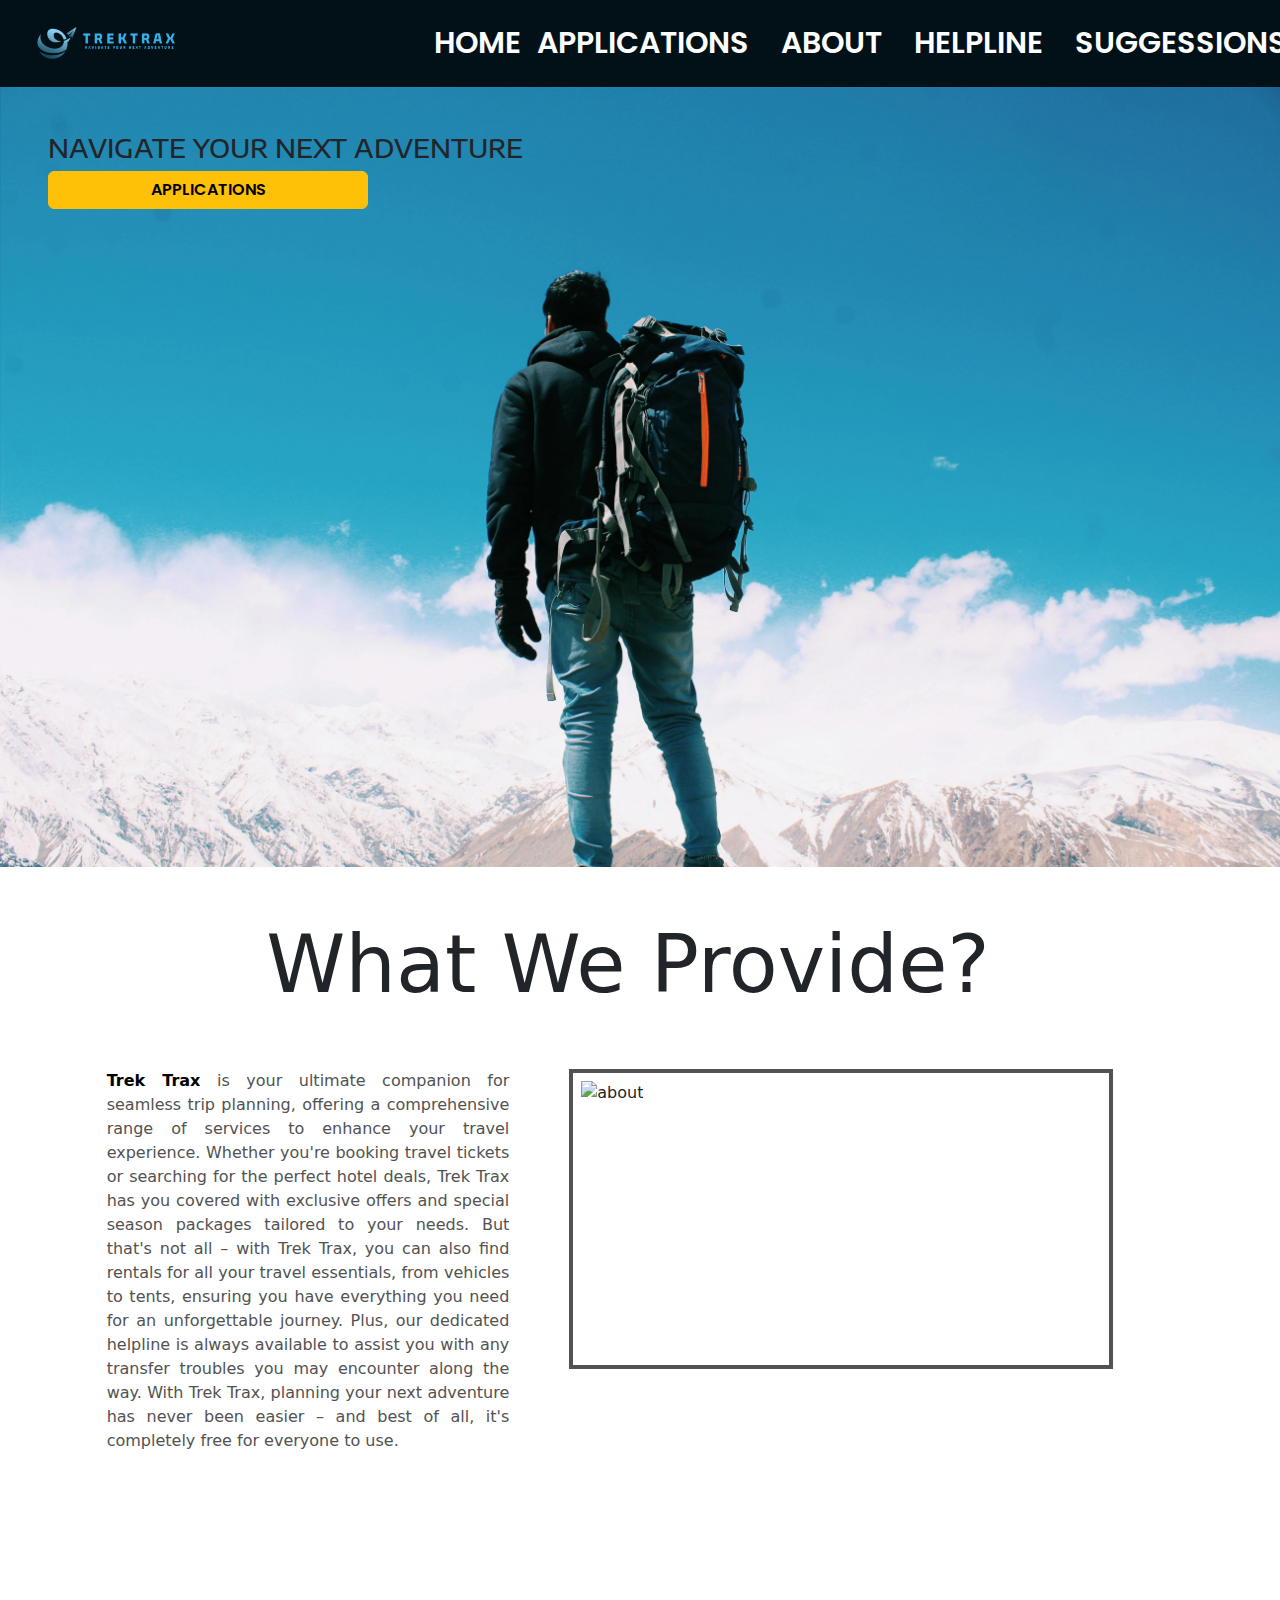
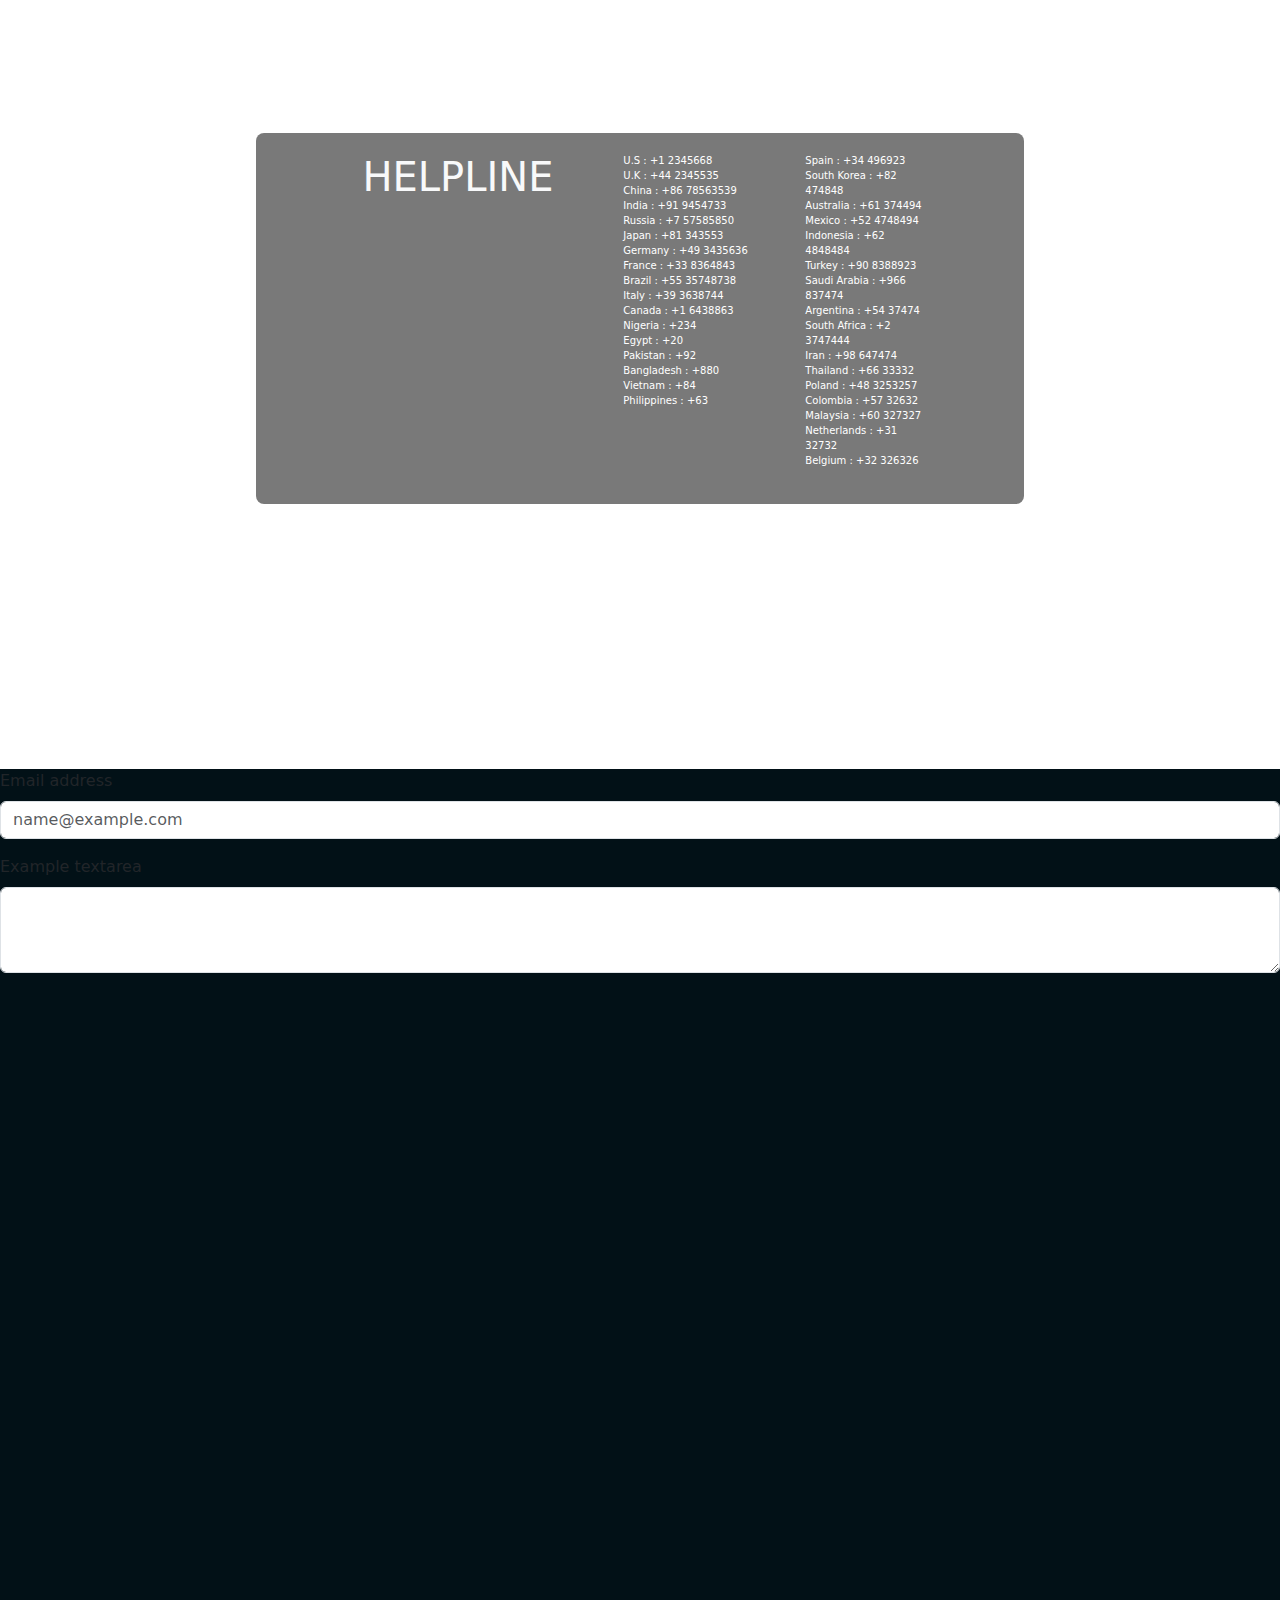
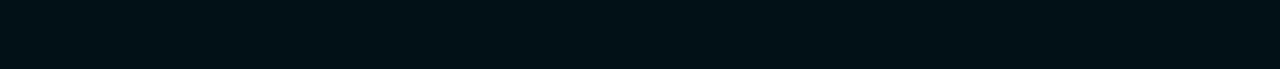
==== index.html @ cc340706 "landing page only" ====
<!DOCTYPE html>
<html lang="en">
<head>
    <meta charset="UTF-8">
    <meta name="viewport" content="width=device-width, initial-scale=1.0">
    <title>TrekTrax</title>
    <link rel="icon" href="./Media/icon.png">

    <!-- google font -->
    <link rel="preconnect" href="https://fonts.googleapis.com">
    <link rel="preconnect" href="https://fonts.gstatic.com" crossorigin>
    <link href="https://fonts.googleapis.com/css2?family=Chau+Philomene+One:ital@0;1&family=Encode+Sans+Expanded:wght@100;200;300;400;500;600;700;800;900&family=Lexend:wght@100..900&family=Poppins:ital,wght@0,100;0,200;0,300;0,400;0,500;0,600;0,700;0,800;0,900;1,100;1,200;1,300;1,400;1,500;1,600;1,700;1,800;1,900&display=swap" rel="stylesheet">

    <!-- font awsome -->
    <link rel="stylesheet" href="https://cdnjs.cloudflare.com/ajax/libs/font-awesome/6.5.2/css/all.min.css" integrity="sha512-SnH5WK+bZxgPHs44uWIX+LLJAJ9/2PkPKZ5QiAj6Ta86w+fsb2TkcmfRyVX3pBnMFcV7oQPJkl9QevSCWr3W6A==" crossorigin="anonymous" referrerpolicy="no-referrer" />

    <!-- css file -->
    <link rel="stylesheet" href="./style.css">

    <!-- bootstrap -->
    <link href="https://cdn.jsdelivr.net/npm/bootstrap@5.3.3/dist/css/bootstrap.min.css" rel="stylesheet" integrity="sha384-QWTKZyjpPEjISv5WaRU9OFeRpok6YctnYmDr5pNlyT2bRjXh0JMhjY6hW+ALEwIH" crossorigin="anonymous">

    <!-- bootstrap javascript -->
    <script src="https://cdn.jsdelivr.net/npm/bootstrap@5.3.3/dist/js/bootstrap.bundle.min.js" integrity="sha384-YvpcrYf0tY3lHB60NNkmXc5s9fDVZLESaAA55NDzOxhy9GkcIdslK1eN7N6jIeHz" crossorigin="anonymous"></script>
</head>
<body>
    <!-- navbar -->
    <nav class="navbar navbar-expand-lg ">
        <div id="navstyle" class="container-fluid">
          <button id="navmore" class="navbar-toggler w-25" type="button" data-bs-toggle="collapse" data-bs-target="#navbarTogglerDemo03" aria-controls="navbarTogglerDemo03" aria-expanded="false" aria-label="Toggle navigation">
            <span class="navbar-toggler-icon"></span>
          </button>
          <img class="logo mt-lg-0 mt-2 p-4" src="./Media/Logo.PNG" alt="logopng">
          <div class="collapse navbar-collapse" id="navbarTogglerDemo03">
            <a class="navbtns ms-lg-5 ps-lg-4 mt-lg-0  mt-5 ms-4" href="#home">HOME</a>
            <a class="navbtns ms-lg-0 mt-lg-0  mt-1 ms-4 px-lg-3" href="#applink">APPLICATIONS</a>
            <a class="navbtns ms-lg-0 mt-lg-0  mt-1 ms-4  px-lg-3" href="#about">ABOUT</a>
            <a class="navbtns ms-lg-0 mt-lg-0  mt-1 ms-4  px-lg-3" href="#helpine">HELPLINE</a>
            <a class="navbtns ms-lg-0 mt-lg-0 mb-3 mb-lg-0 mt-1 ms-4  px-lg-3" href="#suggest">SUGGESSIONS</a>
          </div>
        </div>
    </nav>


    <!-- home pAGE -->
    <div id="home">
     <h1 class="ps-5 pt-5" id="homecont">NAVIGATE YOUR NEXT ADVENTURE</h1>
     <a id="applink" class="btn btn-warning w-25  ms-5 applink" data-bs-toggle="offcanvas" href="#offcanvasExample" role="button" aria-controls="offcanvasExample">
      APPLICATIONS
    </a>
    <div class="offcanvas offcanvas-start" tabindex="-1" id="offcanvasExample" aria-labelledby="offcanvasExampleLabel">
      <div class="offcanvas-header offhead">
        <img src="./Media/Logooffcanvass.png" alt="">
      </div>
      <div class="offcanvas-body bg-warning">
        <div class="appbody">
          <a class="btn  w-75 mb-4 p-2 border-0 rounded-1 appopt text-warning" href="">HOTELS</a>
          <a class="btn  w-75 mb-4 p-2 border-0 rounded-1 appopt text-warning" href="">TRAIN/BUS</a>
          <a class="btn  w-75 mb-4 p-2 border-0 rounded-1 appopt text-warning" href="">FLIGHT</a>
          <a class="btn  w-75 mb-4 p-2 border-0 rounded-1 appopt text-warning" href="">FOR RENT</a>
          <a class="btn  w-75 mb-4 p-2 border-0 rounded-1 appopt text-warning" href="">SEASON PACKAGES</a>
          <a class="btn  w-75 mb-4 p-2 border-0 rounded-1 appopt text-warning" href="">TRENDING</a>
        </div>
      </div>
    </div>
    </div>

    <!-- ABOUT -->
    <div id="about">
    </div>
    <div class="row">
      <h1 id="abthead" class=>What We Provide?</h1>
    </div>
    <div class="row">
      <div class="col-1"></div>
      <div class="col-md-4 col-11 abtcont">
        <p class="mt-5"><span>Trek Trax</span> is your ultimate companion for seamless trip planning, offering a comprehensive range of services to enhance your travel experience. Whether you're booking travel tickets or searching for the perfect hotel deals, Trek Trax has you covered with exclusive offers and special season packages tailored to your needs. But that's not all – with Trek Trax, you can also find rentals for all your travel essentials, from vehicles to tents, ensuring you have everything you need for an unforgettable journey. Plus, our dedicated helpline is always available to assist you with any transfer troubles you may encounter along the way. With Trek Trax, planning your next adventure has never been easier – and best of all, it's completely free for everyone to use.</p>
      </div>
      <div class="col-md-6  p-5">
        <div class="abtimg">
          <img class="p-2" src="./Media/about.jpg" alt="about" width="100%" height="100%" >
        </div>
      </div>
      <div class="col-1"></div>
    </div>


    <!-- HELPLINE -->
    <div id="helpine">
      <div class="callbox row">
        <div class="col-1"></div>
        <div class="col-md-4">
          <h1 class="text-light text-center mb-4">HELPLINE</h1>
          <i class="fa-solid fa-phone fa-10x mb-3"></i>
        </div>
        <div class="col-md-3 col-6">
          <ul>
            <li>U.S : +1 2345668</li>
            <li>U.K : +44 2345535</li>
            <li>China : +86 78563539</li>
            <li>India : +91 9454733</li>
            <li>Russia : +7 57585850</li>
            <li>Japan : +81 343553</li>
            <li>Germany : +49 3435636</li>
            <li>France : +33 8364843</li>
            <li>Brazil : +55 35748738</li>
            <li>Italy : +39 3638744</li>
            <li>Canada : +1 6438863</li>
            <li>Nigeria : +234</li>
            <li>Egypt : +20</li>
            <li>Pakistan : +92</li>
            <li>Bangladesh : +880</li>
            <li>Vietnam : +84</li>
            <li>Philippines : +63</li>
            
          </ul>
        </div>
        <div class="col-md-3 col-6">
          <ul>
            <li>Spain : +34 496923</li>
            <li>South Korea : +82 474848</li>
            <li>Australia : +61 374494</li>
            <li>Mexico : +52 4748494</li>
            <li>Indonesia : +62 4848484</li>
            <li>Turkey : +90 8388923</li>
            <li>Saudi Arabia : +966 837474</li>
            <li>Argentina : +54 37474</li>
            <li>South Africa : +2 3747444</li>
            <li>Iran : +98 647474</li>
            <li>Thailand : +66 33332</li>
            <li>Poland : +48 3253257</li>
            <li>Colombia : +57 32632</li>
            <li>Malaysia : +60 327327</li>
            <li>Netherlands : +31 32732</li>
            <li>Belgium : +32 326326</li>
          </ul>
        </div>
        <div class="col-1"></div>
      </div>    
    </div>

    <!-- SUGGESSIONS -->
    <div id="suggest">
      <div class="mb-3">
        <label for="exampleFormControlInput1" class="form-label">Email address</label>
        <input type="email" class="form-control" id="exampleFormControlInput1" placeholder="name@example.com">
      </div>
      <div class="mb-3">
        <label for="exampleFormControlTextarea1" class="form-label">Example textarea</label>
        <textarea class="form-control" id="exampleFormControlTextarea1" rows="3"></textarea>
      </div>
    </div>


     
</body>
</html>
---- style.css ----
*{
    width: 100%;
    padding: 0px;
    margin: 0px;
    scroll-behavior: smooth;
    --dbbg: rgb(2,17,23);
}

#navmore{
    background-color: rgb(54,179,235) !important;
    
}
.logo{
    width: 350px;
}
#navstyle{
    background-color: var(--dbbg);
    margin-top: -10px;
}
.navbtns{
    color: white !important; 
    font-family: "Poppins", sans-serif;
    font-weight: 600;
    text-decoration: none;
    display: inline-block;
    font-size: 30px;
}

#homebtn{
    margin-left: 90px;
}
.navbtns:hover{
    color: yellow !important;
}

#home{
    margin-top: -10px;
    width: 100%;
    height: 86.8vh;
    background-image: url('./Media/home.jpg');
    background-size: cover;
}
#homecont{
    font-family: "Encode Sans Expanded", sans-serif;
    font-size: 25px;
}
#applink{
    font-family: "Poppins", sans-serif;
    font-weight: 600;
}
.applink:target{
    background-color: orangered;
    border-color: orangered;
}
.offhead{
    background-color: var(--dbbg);
}
.appbody{
    height: 100%;
    width: 100%;
    text-align: center;
}
.appbody button{
    font-family: "Poppins", sans-serif;
    font-weight: 700;
    font-size: 18px;
    background-color: var(--dbbg);
}
.appopt{
    text-decoration: none;
    font-family: "Poppins", sans-serif !important;
    font-weight: 700 !important;
    font-size: 18px !important;
    background-color: var(--dbbg) !important;
}
.appopt:hover{
    background-color: white !important;
    font-size: 22px !important;
    color: var(--dbbg) !important;
    border: 1px solid var(--dbbg) !important;
}
#about{
    width: 100%;
    height: 50px;
}
#abthead{
    text-align: center;
    font-size: 80px;
}
.abtcont p{
    text-align: justify;
    color: rgb(82, 82, 82);
}
.abtcont span{
    color: black;
    font-weight: bold;
}
.abtimg{
    border: 4px solid rgb(82, 82, 82);
    height: 300px;
    width: 100%;
}
#helpine{
    height: 100vh;
    width: 100%;
    background-image: url('./Media/helpline.png');
    background-repeat: no-repeat;
    background-size: cover;
    background-position: top;
    background-attachment: fixed;
    align-items: center;
    justify-content: center;
    display: flex;
}
.callbox{
    background-color: rgba(0, 0, 0, 0.527);
    width: 60%;
    padding: 20px;
    border-radius: 8px;
}
.callbox i{
    color: white;
    animation: shake 1.5s infinite;
    text-align: center;
}
.callbox ul{
    list-style: none;
    color: white;
    font-size: 10px;
}
@keyframes shake{
    10%{
        transform: rotate(15deg);
    }
    20%{
        transform: rotate(-15deg);
    }
    30%{
        transform: rotate(15deg);
    }
    40%{
        transform: rotate(-15deg);
    }
}
#suggest{
    background-color: var(--dbbg);
    width: 100%;
    height: 100vh;
}
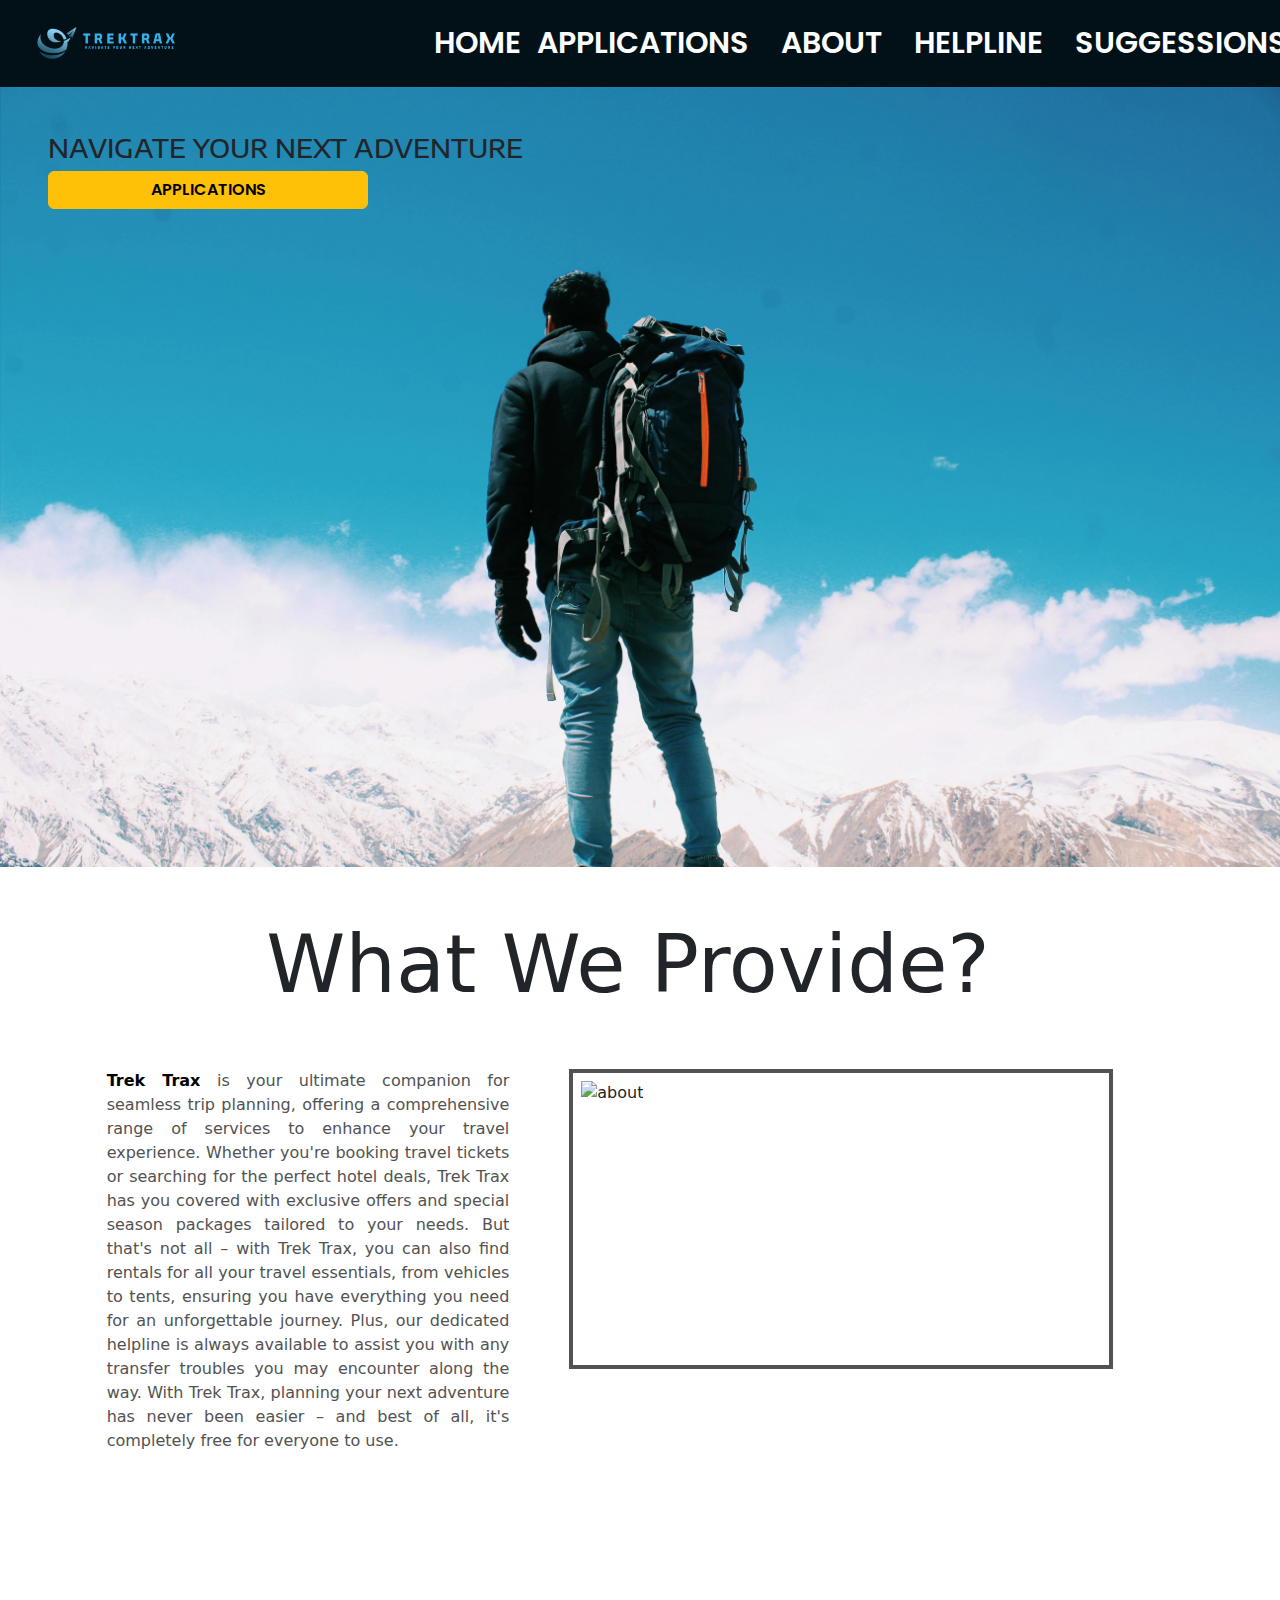
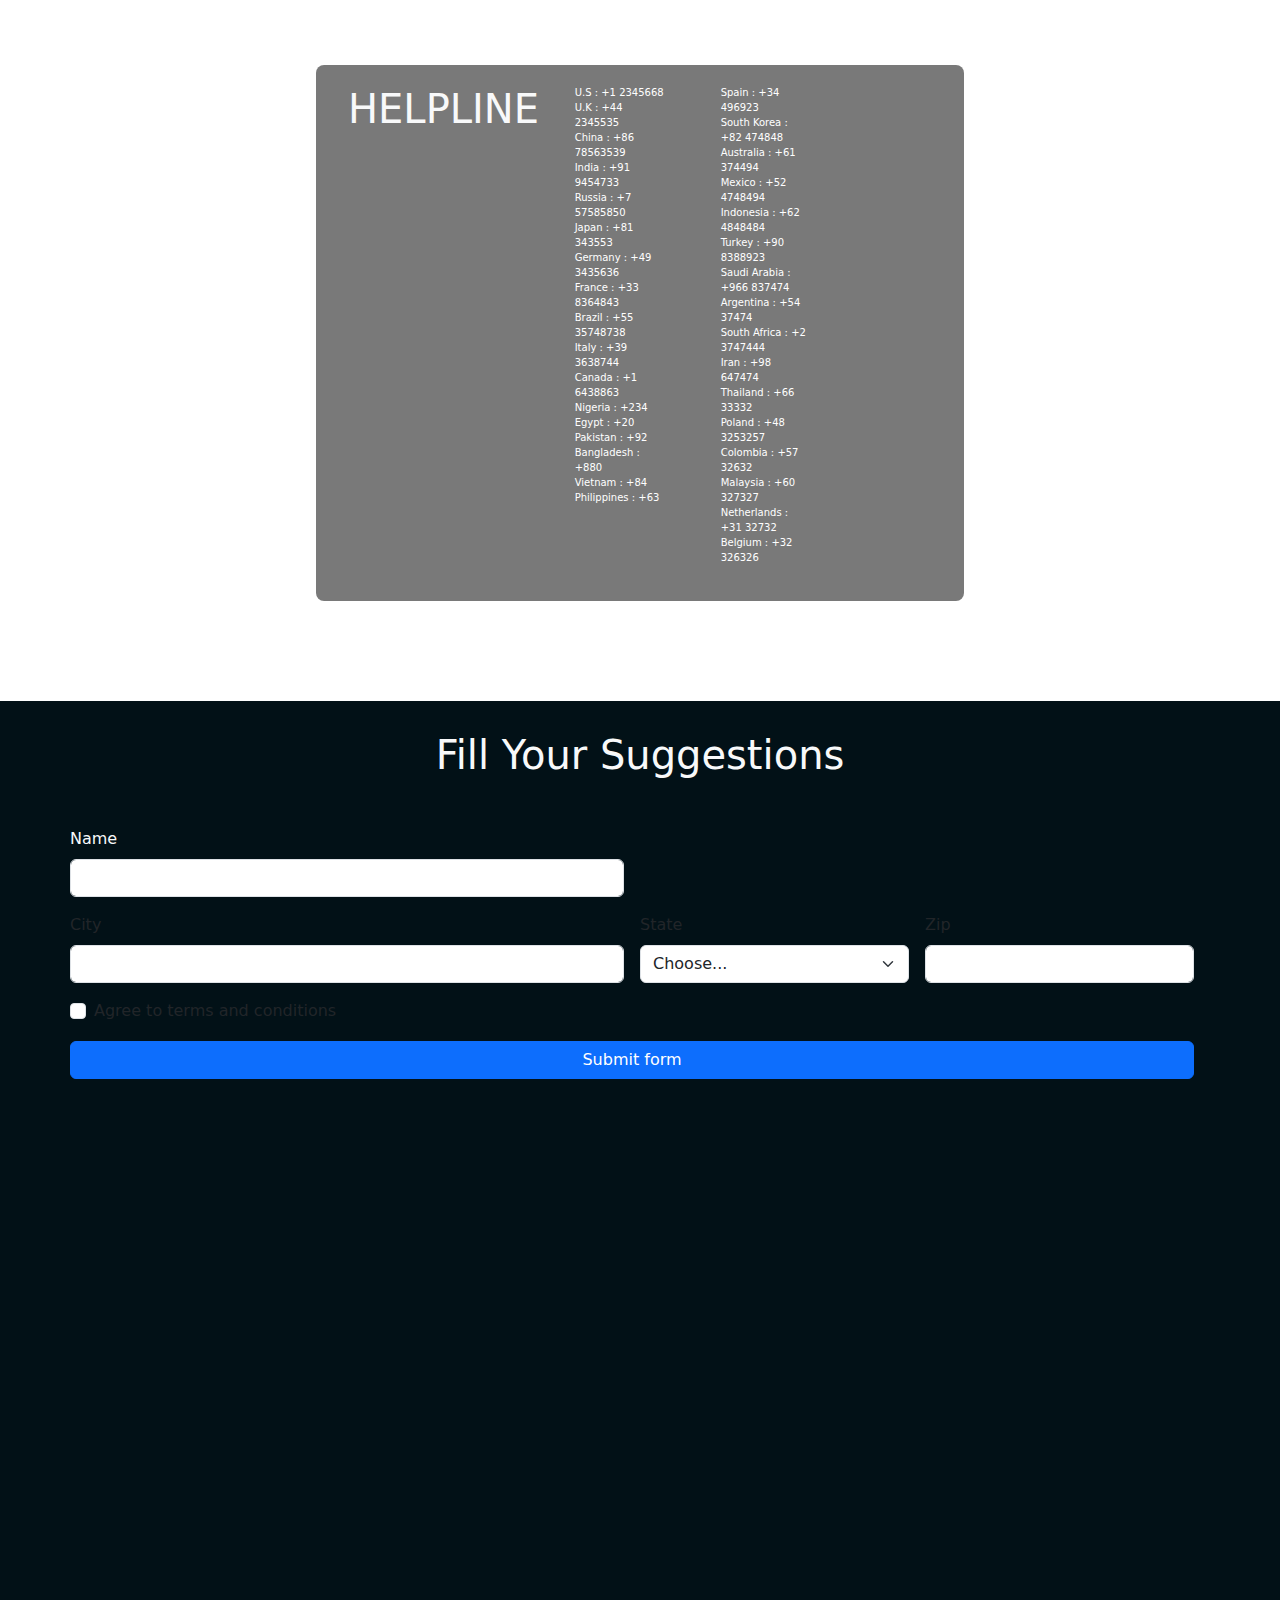
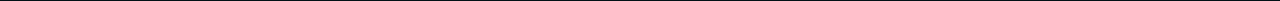
==== commit 42d9d62e: "version 2.0" ====
--- a/index.html
+++ b/index.html
@@ -25,7 +25,7 @@
 </head>
 <body>
     <!-- navbar -->
-    <nav class="navbar navbar-expand-lg ">
+    <nav class="navbar navbar-expand-lg">
         <div id="navstyle" class="container-fluid">
           <button id="navmore" class="navbar-toggler w-25" type="button" data-bs-toggle="collapse" data-bs-target="#navbarTogglerDemo03" aria-controls="navbarTogglerDemo03" aria-expanded="false" aria-label="Toggle navigation">
             <span class="navbar-toggler-icon"></span>
@@ -71,7 +71,7 @@
     <div class="row">
       <h1 id="abthead" class=>What We Provide?</h1>
     </div>
-    <div class="row">
+    <div class="row pb-5 mb-5">
       <div class="col-1"></div>
       <div class="col-md-4 col-11 abtcont">
         <p class="mt-5"><span>Trek Trax</span> is your ultimate companion for seamless trip planning, offering a comprehensive range of services to enhance your travel experience. Whether you're booking travel tickets or searching for the perfect hotel deals, Trek Trax has you covered with exclusive offers and special season packages tailored to your needs. But that's not all – with Trek Trax, you can also find rentals for all your travel essentials, from vehicles to tents, ensuring you have everything you need for an unforgettable journey. Plus, our dedicated helpline is always available to assist you with any transfer troubles you may encounter along the way. With Trek Trax, planning your next adventure has never been easier – and best of all, it's completely free for everyone to use.</p>
@@ -89,51 +89,53 @@
     <div id="helpine">
       <div class="callbox row">
         <div class="col-1"></div>
-        <div class="col-md-4">
-          <h1 class="text-light text-center mb-4">HELPLINE</h1>
-          <i class="fa-solid fa-phone fa-10x mb-3"></i>
-        </div>
-        <div class="col-md-3 col-6">
-          <ul>
-            <li>U.S : +1 2345668</li>
-            <li>U.K : +44 2345535</li>
-            <li>China : +86 78563539</li>
-            <li>India : +91 9454733</li>
-            <li>Russia : +7 57585850</li>
-            <li>Japan : +81 343553</li>
-            <li>Germany : +49 3435636</li>
-            <li>France : +33 8364843</li>
-            <li>Brazil : +55 35748738</li>
-            <li>Italy : +39 3638744</li>
-            <li>Canada : +1 6438863</li>
-            <li>Nigeria : +234</li>
-            <li>Egypt : +20</li>
-            <li>Pakistan : +92</li>
-            <li>Bangladesh : +880</li>
-            <li>Vietnam : +84</li>
-            <li>Philippines : +63</li>
-            
-          </ul>
-        </div>
-        <div class="col-md-3 col-6">
-          <ul>
-            <li>Spain : +34 496923</li>
-            <li>South Korea : +82 474848</li>
-            <li>Australia : +61 374494</li>
-            <li>Mexico : +52 4748494</li>
-            <li>Indonesia : +62 4848484</li>
-            <li>Turkey : +90 8388923</li>
-            <li>Saudi Arabia : +966 837474</li>
-            <li>Argentina : +54 37474</li>
-            <li>South Africa : +2 3747444</li>
-            <li>Iran : +98 647474</li>
-            <li>Thailand : +66 33332</li>
-            <li>Poland : +48 3253257</li>
-            <li>Colombia : +57 32632</li>
-            <li>Malaysia : +60 327327</li>
-            <li>Netherlands : +31 32732</li>
-            <li>Belgium : +32 326326</li>
-          </ul>
+        <div class="col10 row">
+          <div class="col-md-4">
+            <h1 class="text-light text-center mb-4">HELPLINE</h1>
+            <i class="fa-solid fa-phone fa-10x mb-3"></i>
+          </div>
+          <div class="col-md-3">
+            <ul>
+              <li>U.S : +1 2345668</li>
+              <li>U.K : +44 2345535</li>
+              <li>China : +86 78563539</li>
+              <li>India : +91 9454733</li>
+              <li>Russia : +7 57585850</li>
+              <li>Japan : +81 343553</li>
+              <li>Germany : +49 3435636</li>
+              <li>France : +33 8364843</li>
+              <li>Brazil : +55 35748738</li>
+              <li>Italy : +39 3638744</li>
+              <li>Canada : +1 6438863</li>
+              <li>Nigeria : +234</li>
+              <li>Egypt : +20</li>
+              <li>Pakistan : +92</li>
+              <li>Bangladesh : +880</li>
+              <li>Vietnam : +84</li>
+              <li>Philippines : +63</li>
+              
+            </ul>
+          </div>
+          <div class="col-md-3">
+            <ul>
+              <li>Spain : +34 496923</li>
+              <li>South Korea : +82 474848</li>
+              <li>Australia : +61 374494</li>
+              <li>Mexico : +52 4748494</li>
+              <li>Indonesia : +62 4848484</li>
+              <li>Turkey : +90 8388923</li>
+              <li>Saudi Arabia : +966 837474</li>
+              <li>Argentina : +54 37474</li>
+              <li>South Africa : +2 3747444</li>
+              <li>Iran : +98 647474</li>
+              <li>Thailand : +66 33332</li>
+              <li>Poland : +48 3253257</li>
+              <li>Colombia : +57 32632</li>
+              <li>Malaysia : +60 327327</li>
+              <li>Netherlands : +31 32732</li>
+              <li>Belgium : +32 326326</li>
+            </ul>
+          </div>
         </div>
         <div class="col-1"></div>
       </div>    
@@ -141,14 +143,57 @@
 
     <!-- SUGGESSIONS -->
     <div id="suggest">
-      <div class="mb-3">
-        <label for="exampleFormControlInput1" class="form-label">Email address</label>
-        <input type="email" class="form-control" id="exampleFormControlInput1" placeholder="name@example.com">
-      </div>
-      <div class="mb-3">
-        <label for="exampleFormControlTextarea1" class="form-label">Example textarea</label>
-        <textarea class="form-control" id="exampleFormControlTextarea1" rows="3"></textarea>
-      </div>
+      <h1 class="fs-1 text-light text-center mb-5">Fill Your Suggestions</h1>
+      <form class="row g-3 needs-validation" novalidate>
+        <div class="col-md-6">
+          <label for="validationCustom01" class="form-label text-light">Name</label>
+          <input type="text" class="form-control" id="validationCustom01" required>
+          <div class="valid-feedback">
+            Looks good!
+          </div>
+        </div>
+        <div class="col-md-6">
+          <label for=""></label>
+        </div>
+        <div class="col-md-6">
+          <label for="validationCustom03" class="form-label">City</label>
+          <input type="text" class="form-control" id="validationCustom03" required>
+          <div class="invalid-feedback">
+            Please provide a valid city.
+          </div>
+        </div>
+        <div class="col-md-3">
+          <label for="validationCustom04" class="form-label">State</label>
+          <select class="form-select" id="validationCustom04" required>
+            <option selected disabled value="">Choose...</option>
+            <option>...</option>
+          </select>
+          <div class="invalid-feedback">
+            Please select a valid state.
+          </div>
+        </div>
+        <div class="col-md-3">
+          <label for="validationCustom05" class="form-label">Zip</label>
+          <input type="text" class="form-control" id="validationCustom05" required>
+          <div class="invalid-feedback">
+            Please provide a valid zip.
+          </div>
+        </div>
+        <div class="col-12">
+          <div class="form-check">
+            <input class="form-check-input" type="checkbox" value="" id="invalidCheck" required>
+            <label class="form-check-label" for="invalidCheck">
+              Agree to terms and conditions
+            </label>
+            <div class="invalid-feedback">
+              You must agree before submitting.
+            </div>
+          </div>
+        </div>
+        <div class="col-12">
+          <button class="btn btn-primary" type="submit">Submit form</button>
+        </div>
+      </form>
     </div>
 
 
--- a/style.css
+++ b/style.css
@@ -101,7 +101,7 @@
     width: 100%;
 }
 #helpine{
-    height: 100vh;
+    padding: 100px;
     width: 100%;
     background-image: url('./Media/helpline.png');
     background-repeat: no-repeat;
@@ -146,4 +146,19 @@
     background-color: var(--dbbg);
     width: 100%;
     height: 100vh;
+    padding: 30px 70px;
 }
+@media(max-width:992px){
+    #helpline{
+        padding: 10px;
+    }
+    .callbox ul{
+        font-size: 5px;
+    }
+    .callbox i{
+        font-size: 40px;
+    }
+    .callbox h1{
+        font-size: 23px;
+    }
+}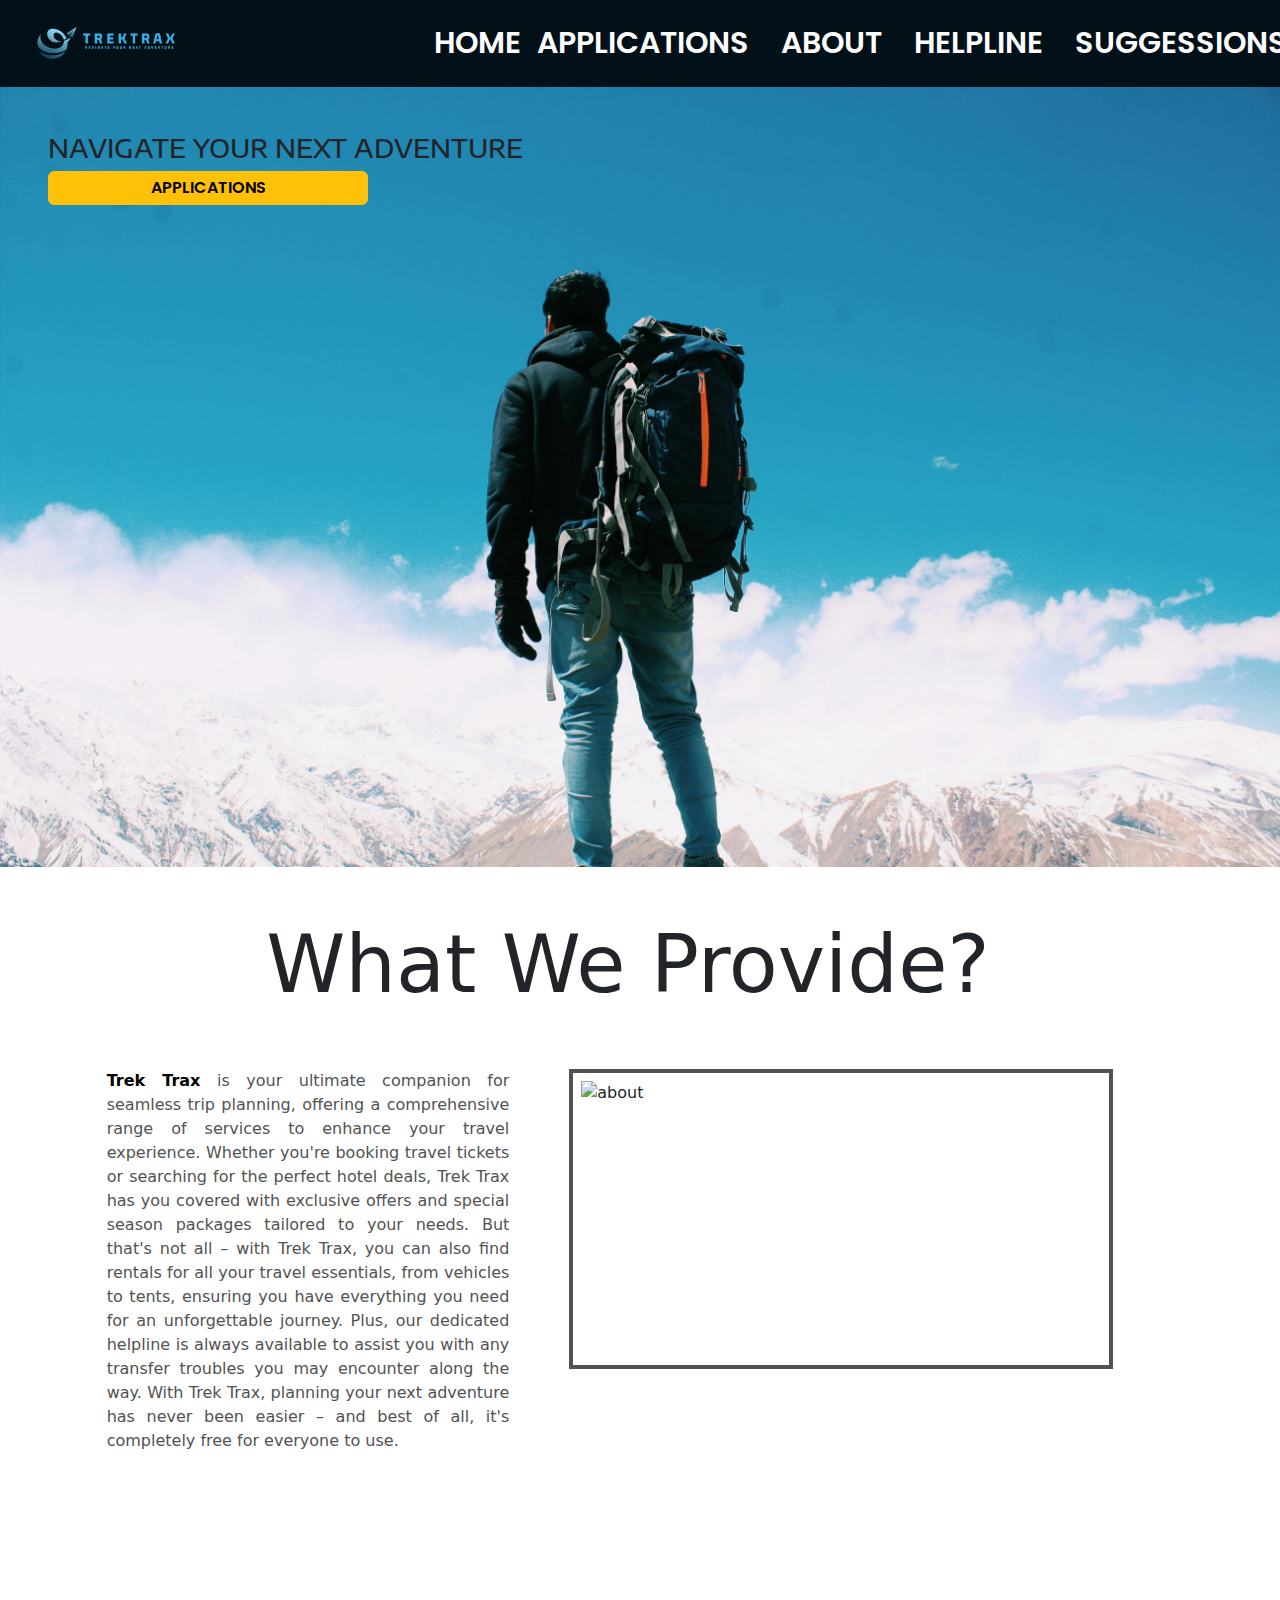
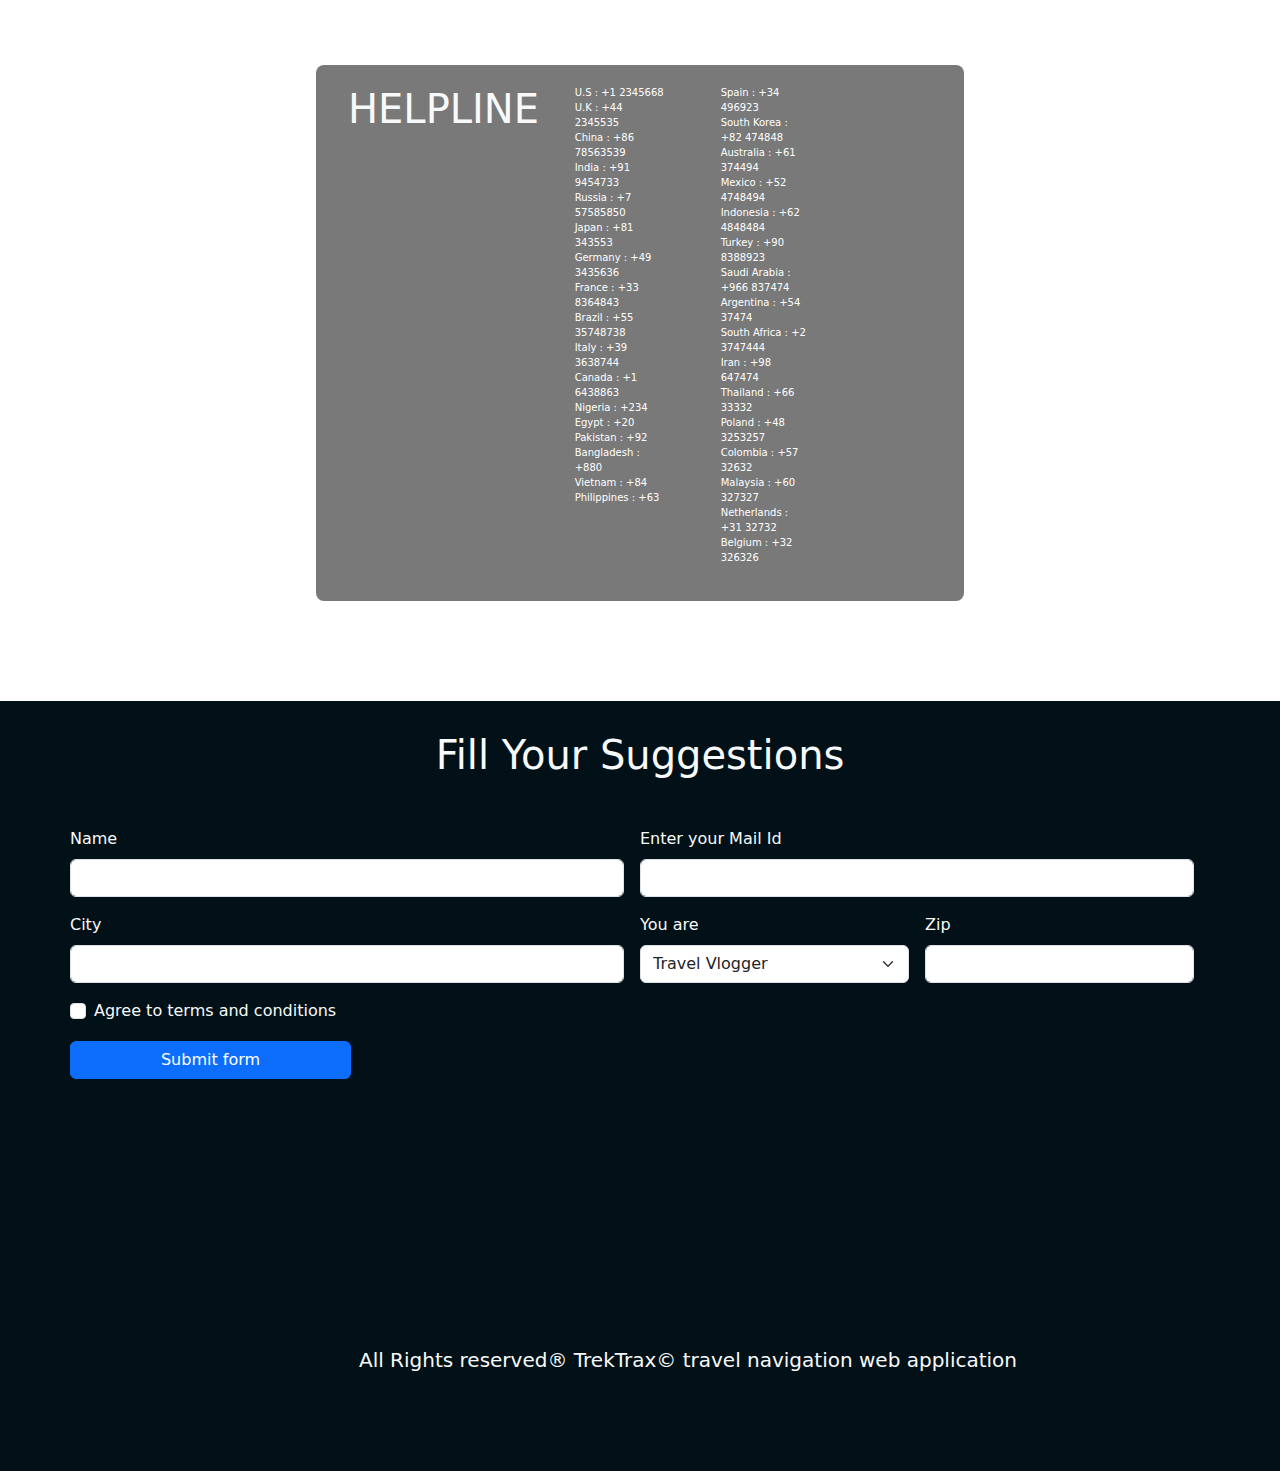
==== commit 6f0ee93a: "hotel page started" ====
--- a/index.html
+++ b/index.html
@@ -45,7 +45,7 @@
     <!-- home pAGE -->
     <div id="home">
      <h1 class="ps-5 pt-5" id="homecont">NAVIGATE YOUR NEXT ADVENTURE</h1>
-     <a id="applink" class="btn btn-warning w-25  ms-5 applink" data-bs-toggle="offcanvas" href="#offcanvasExample" role="button" aria-controls="offcanvasExample">
+     <a id="applink" class="btn btn-warning w-25  ms-5 applink p-1" data-bs-toggle="offcanvas" href="#offcanvasExample" role="button" aria-controls="offcanvasExample">
       APPLICATIONS
     </a>
     <div class="offcanvas offcanvas-start" tabindex="-1" id="offcanvasExample" aria-labelledby="offcanvasExampleLabel">
@@ -54,7 +54,7 @@
       </div>
       <div class="offcanvas-body bg-warning">
         <div class="appbody">
-          <a class="btn  w-75 mb-4 p-2 border-0 rounded-1 appopt text-warning" href="">HOTELS</a>
+          <a class="btn  w-75 mb-4 p-2 border-0 rounded-1 appopt text-warning" href="./hotels.html">HOTELS</a>
           <a class="btn  w-75 mb-4 p-2 border-0 rounded-1 appopt text-warning" href="">TRAIN/BUS</a>
           <a class="btn  w-75 mb-4 p-2 border-0 rounded-1 appopt text-warning" href="">FLIGHT</a>
           <a class="btn  w-75 mb-4 p-2 border-0 rounded-1 appopt text-warning" href="">FOR RENT</a>
@@ -148,55 +148,69 @@
         <div class="col-md-6">
           <label for="validationCustom01" class="form-label text-light">Name</label>
           <input type="text" class="form-control" id="validationCustom01" required>
-          <div class="valid-feedback">
+          <div class="valid-feedback text-danger">
             Looks good!
           </div>
         </div>
         <div class="col-md-6">
-          <label for=""></label>
+          <label for="validationCustom04" class="form-label text-light">Enter your Mail Id</label>
+          <input type="email" class="form-control" id="validationCustom02">
         </div>
         <div class="col-md-6">
-          <label for="validationCustom03" class="form-label">City</label>
+          <label for="validationCustom03" class="form-label text-light">City</label>
           <input type="text" class="form-control" id="validationCustom03" required>
-          <div class="invalid-feedback">
+          <div class="invalid-feedback text-danger">
             Please provide a valid city.
           </div>
         </div>
         <div class="col-md-3">
-          <label for="validationCustom04" class="form-label">State</label>
+          <label for="validationCustom04" class="form-label text-light">You are</label>
           <select class="form-select" id="validationCustom04" required>
-            <option selected disabled value="">Choose...</option>
-            <option>...</option>
+            <option selected disabled value="vlogger">Travel Vlogger</option>
+            <option value="travellor">General travellor</option>
+            <option value="student">Student</option>
+            <option value="public">Public</option>
           </select>
-          <div class="invalid-feedback">
+          <div class="invalid-feedback text-danger">
             Please select a valid state.
           </div>
         </div>
         <div class="col-md-3">
-          <label for="validationCustom05" class="form-label">Zip</label>
+          <label for="validationCustom05" class="form-label text-light">Zip</label>
           <input type="text" class="form-control" id="validationCustom05" required>
-          <div class="invalid-feedback">
+          <div class="invalid-feedback text-danger">
             Please provide a valid zip.
           </div>
         </div>
-        <div class="col-12">
+        <div class="col-12 ">
           <div class="form-check">
             <input class="form-check-input" type="checkbox" value="" id="invalidCheck" required>
-            <label class="form-check-label" for="invalidCheck">
+            <label class="form-check-label text-light" for="invalidCheck text-danger">
               Agree to terms and conditions
             </label>
-            <div class="invalid-feedback">
+            <div class="invalid-feedback text-danger">
               You must agree before submitting.
             </div>
           </div>
         </div>
         <div class="col-12">
-          <button class="btn btn-primary" type="submit">Submit form</button>
+          <button class="btn btn-primary subsug" type="submit">Submit form</button>
         </div>
       </form>
     </div>
 
-
+    <!-- footer -->
+    <div class="footer w-100 p-5">
+      <div class="social">
+        <a href=""><i class="fa-brands fa-twitter"></i></a>
+        <a href=""><i class="fa-brands fa-instagram"></i></a>
+        <a href=""><i class="fa-brands fa-facebook-f"></i></a>
+        <a href=""><i class="fa-brands fa-linkedin"></i></a>
+        <a href=""><i class="fa-brands fa-tiktok"></i></a>
+      </div>
+      <div class="m-5 text-light fs-5 text-center">All Rights reserved® TrekTrax© travel navigation web application</div>
+      <div class="uparrow"></div>
+    </div>
      
 </body>
 </html>--- a/style.css
+++ b/style.css
@@ -145,7 +145,7 @@
 #suggest{
     background-color: var(--dbbg);
     width: 100%;
-    height: 100vh;
+    /* height: 100vh; */
     padding: 30px 70px;
 }
 @media(max-width:992px){
@@ -161,4 +161,55 @@
     .callbox h1{
         font-size: 23px;
     }
+    .subsug{
+        width: 75% !important
+    }
+}
+.subsug{
+    width: 25%;
+}
+.footer{
+    background-color: var(--dbbg);
+}
+.social{
+    margin-top: 60px;
+    text-align: center;
+    display: flex;
+    align-items: center;
+    justify-content: center;
+}
+.social a{
+    text-decoration: none;
+    color: white;
+    font-size: 30px;
+    /* border: 1px solid; */
+    width: 70px;
+    height: 70px;
+    border-radius: 50%;
+    display: flex;
+    align-items: center;
+    justify-content: center;
+    margin: 5px;
+}
+.social a:hover{
+    color: #0d6efd;
+    background-color: white;
+    font-size: 45px;
+    animation: shake 1.5s infinite;
+}
+.appnav{
+    width: 60%;
+    height: 10vh;
+    background-color: var(--dbbg);
+    display: flex;
+    justify-content: space-between;
+}
+.appnav img{
+    width: 30%;
+}
+.appnav a{
+    text-decoration: none;
+    color: white !important; 
+    font-family: "Poppins", sans-serif;
+    font-size: 20px;
 }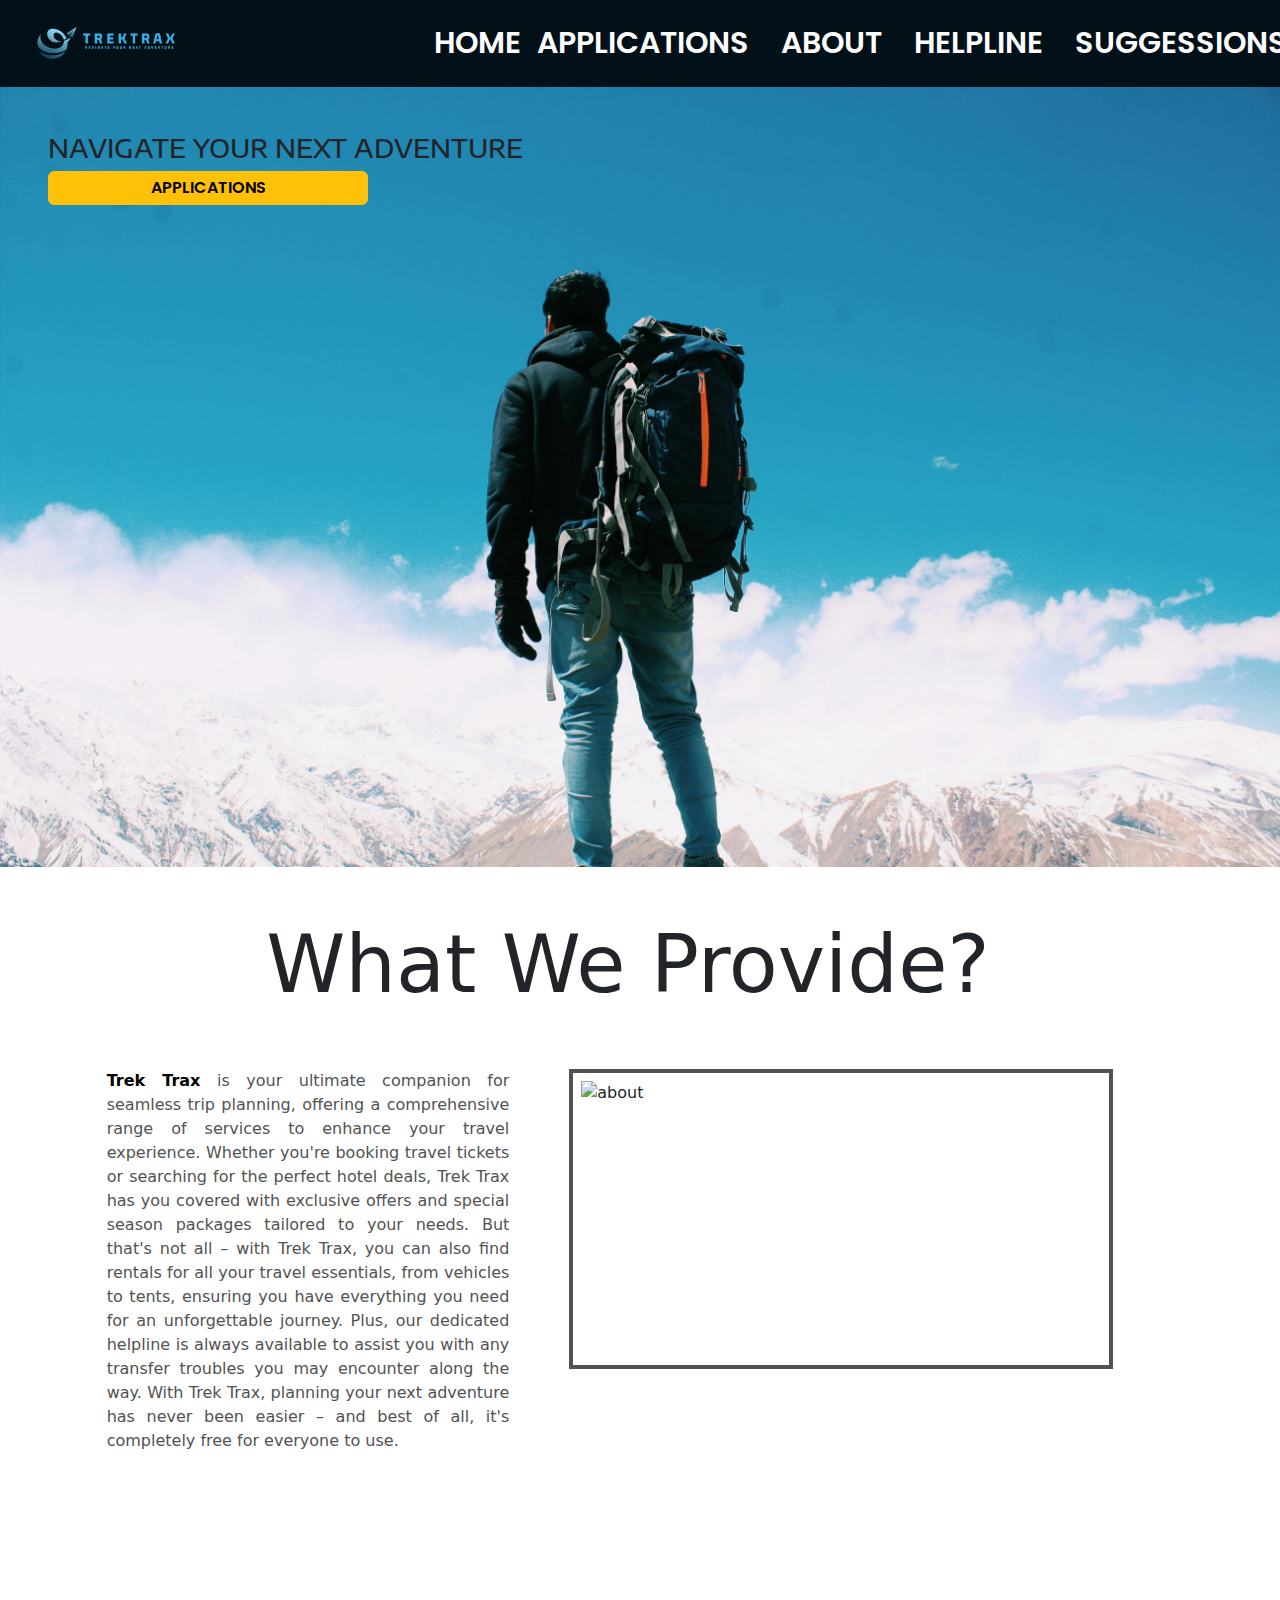
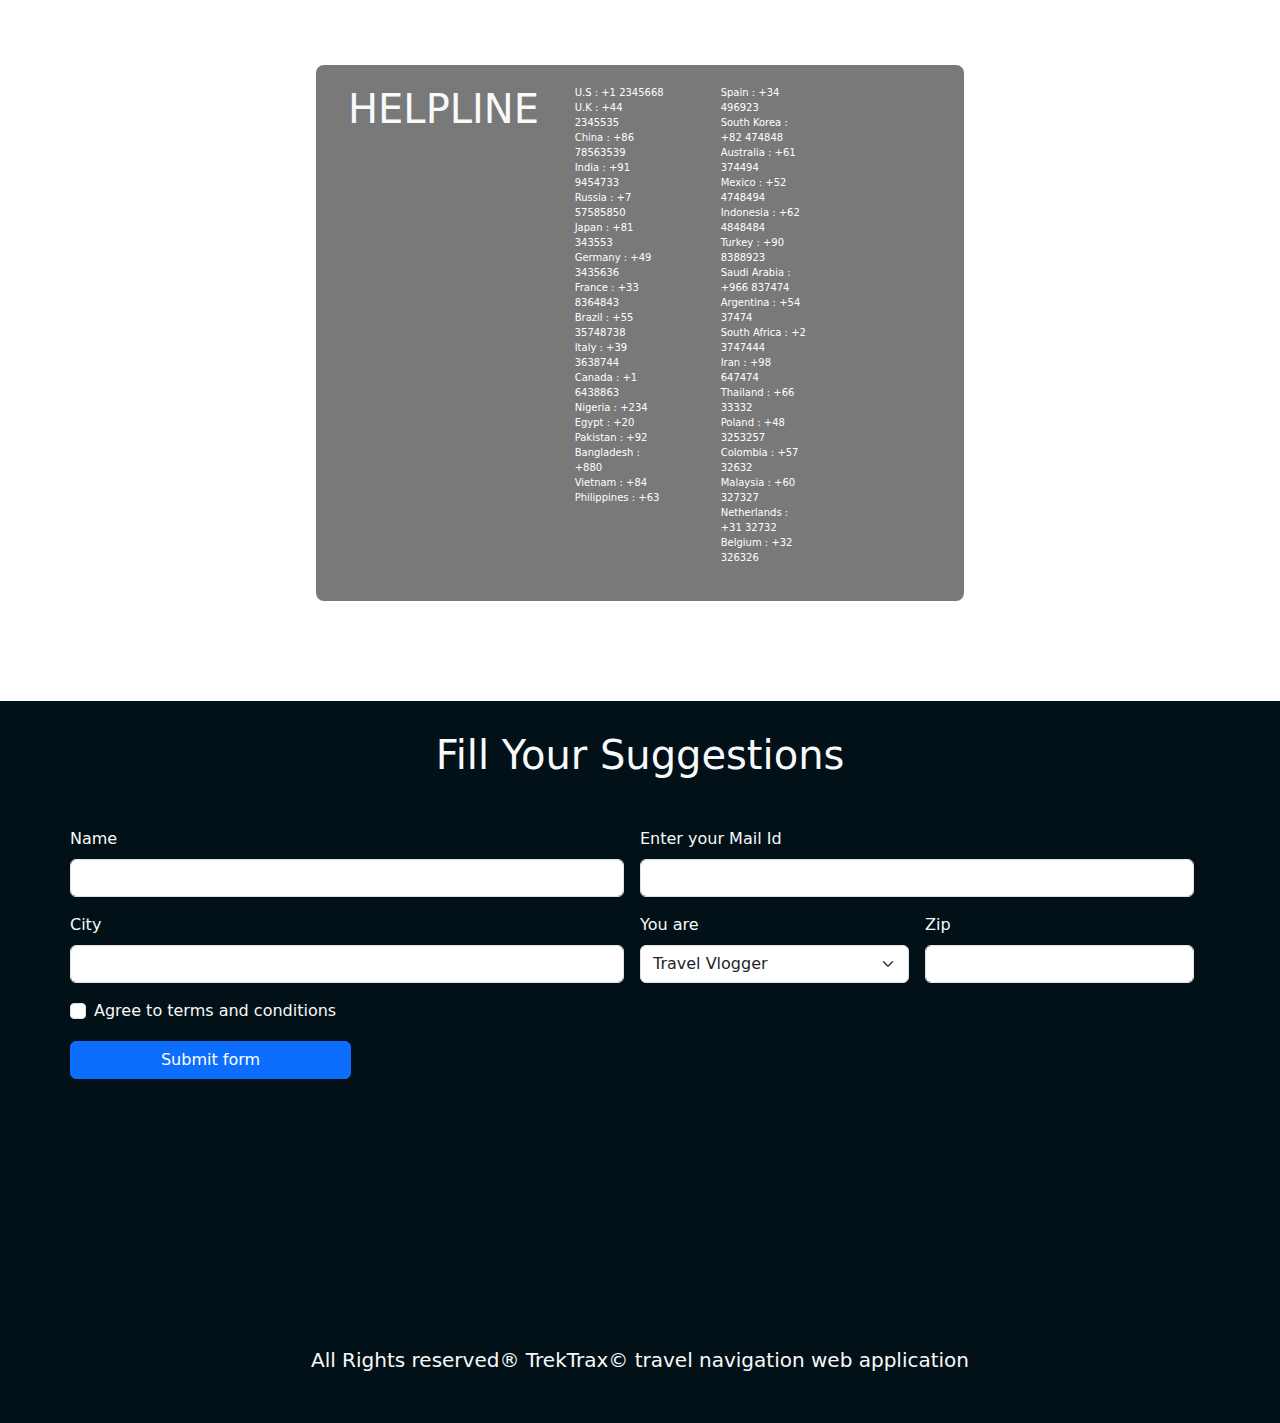
==== commit 5be4b40a: "all pages added" ====
--- a/index.html
+++ b/index.html
@@ -55,11 +55,11 @@
       <div class="offcanvas-body bg-warning">
         <div class="appbody">
           <a class="btn  w-75 mb-4 p-2 border-0 rounded-1 appopt text-warning" href="./hotels.html">HOTELS</a>
-          <a class="btn  w-75 mb-4 p-2 border-0 rounded-1 appopt text-warning" href="">TRAIN/BUS</a>
-          <a class="btn  w-75 mb-4 p-2 border-0 rounded-1 appopt text-warning" href="">FLIGHT</a>
-          <a class="btn  w-75 mb-4 p-2 border-0 rounded-1 appopt text-warning" href="">FOR RENT</a>
-          <a class="btn  w-75 mb-4 p-2 border-0 rounded-1 appopt text-warning" href="">SEASON PACKAGES</a>
-          <a class="btn  w-75 mb-4 p-2 border-0 rounded-1 appopt text-warning" href="">TRENDING</a>
+          <a class="btn  w-75 mb-4 p-2 border-0 rounded-1 appopt text-warning" href="./trainbus.html">TRAIN/BUS</a>
+          <a class="btn  w-75 mb-4 p-2 border-0 rounded-1 appopt text-warning" href="./flight.html">FLIGHT</a>
+          <a class="btn  w-75 mb-4 p-2 border-0 rounded-1 appopt text-warning" href="./rentals.html">FOR RENT</a>
+          <a class="btn  w-75 mb-4 p-2 border-0 rounded-1 appopt text-warning" href="./season.html">SEASON PACKAGES</a>
+          <a class="btn  w-75 mb-4 p-2 border-0 rounded-1 appopt text-warning" href="./trendings.html">TRENDING</a>
         </div>
       </div>
     </div>
@@ -208,7 +208,7 @@
         <a href=""><i class="fa-brands fa-linkedin"></i></a>
         <a href=""><i class="fa-brands fa-tiktok"></i></a>
       </div>
-      <div class="m-5 text-light fs-5 text-center">All Rights reserved® TrekTrax© travel navigation web application</div>
+      <div class="mt-5 text-light fs-5 text-center">All Rights reserved® TrekTrax© travel navigation web application</div>
       <div class="uparrow"></div>
     </div>
      
--- a/style.css
+++ b/style.css
@@ -212,4 +212,16 @@
     color: white !important; 
     font-family: "Poppins", sans-serif;
     font-size: 20px;
+}
+
+@media(max-width:992px){
+    .appnav{
+        width: 90%
+    }
+    .appnav img{
+        width: 50%;
+    }
+    .appnav a{
+        font-size: 10px;
+    }
 }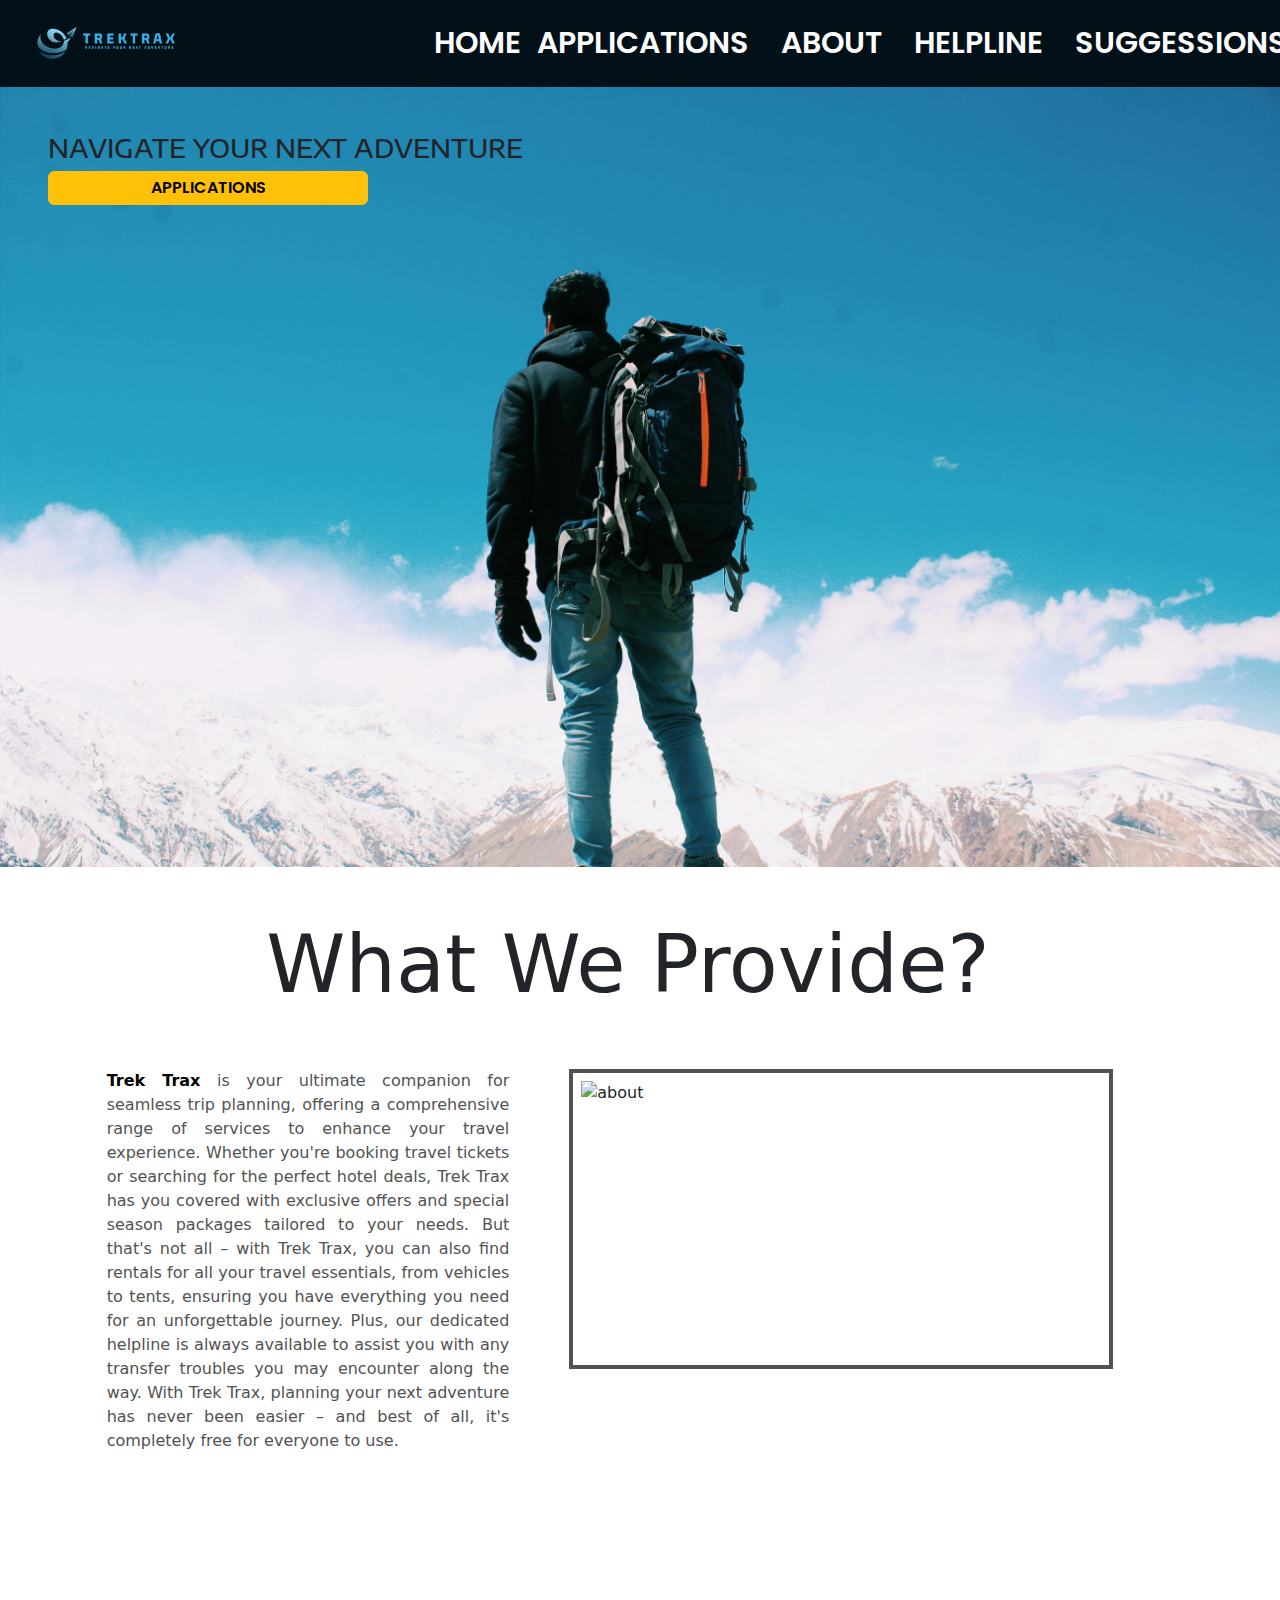
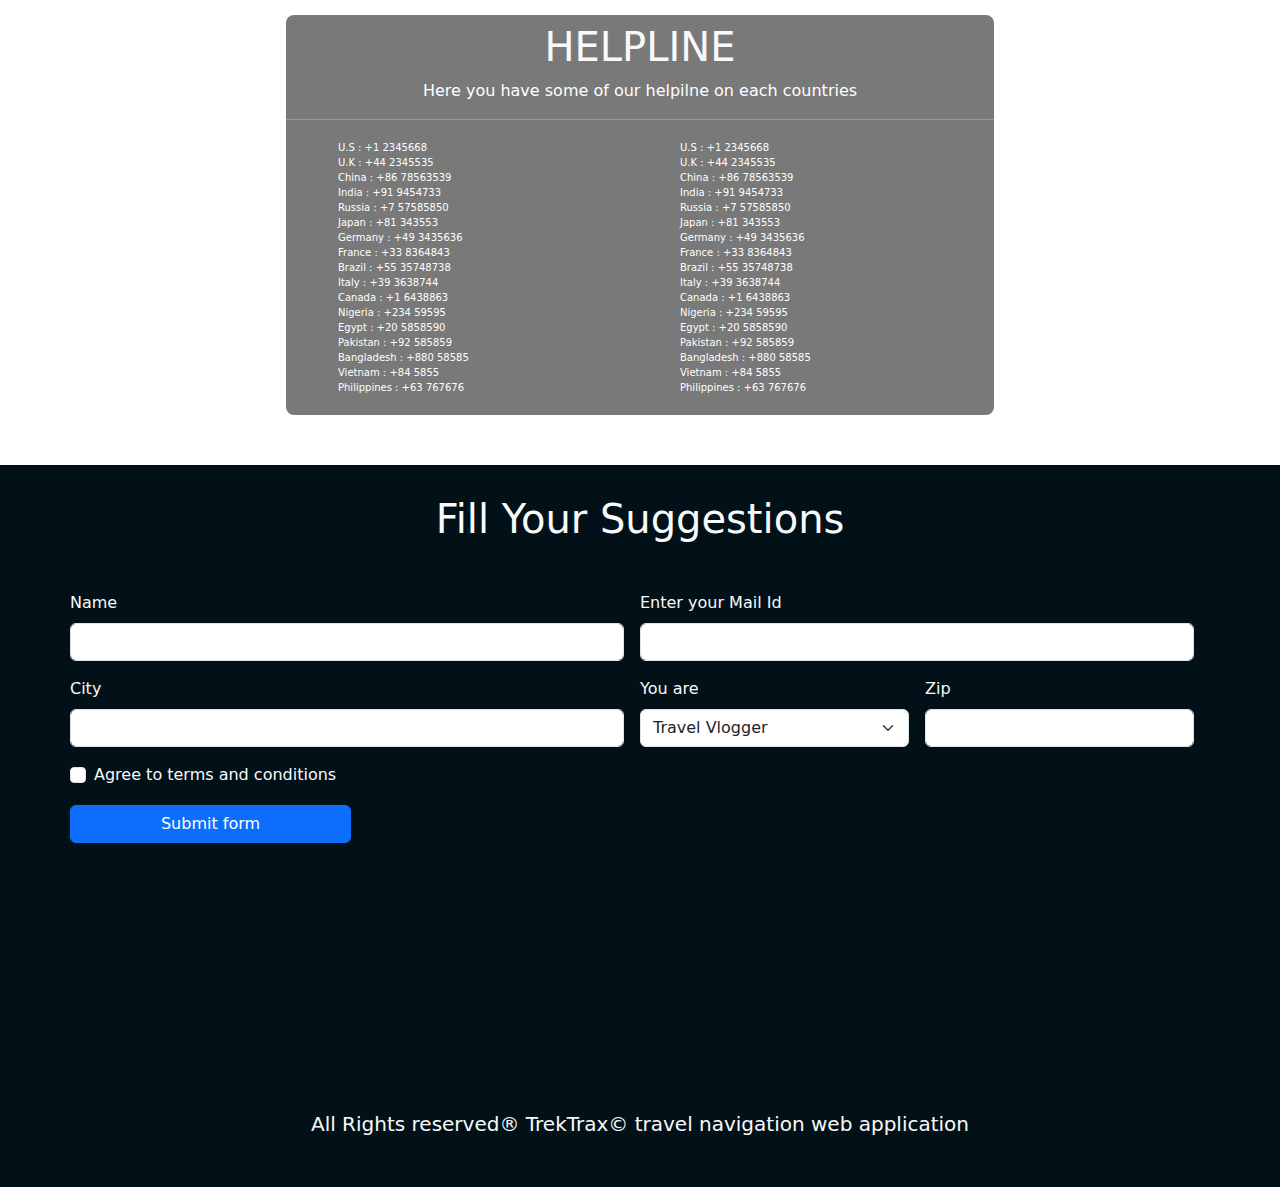
==== commit 6c3a9b98: "version updated into 3.0" ====
--- a/index.html
+++ b/index.html
@@ -87,57 +87,62 @@
 
     <!-- HELPLINE -->
     <div id="helpine">
-      <div class="callbox row">
-        <div class="col-1"></div>
-        <div class="col10 row">
-          <div class="col-md-4">
-            <h1 class="text-light text-center mb-4">HELPLINE</h1>
-            <i class="fa-solid fa-phone fa-10x mb-3"></i>
-          </div>
-          <div class="col-md-3">
-            <ul>
-              <li>U.S : +1 2345668</li>
-              <li>U.K : +44 2345535</li>
-              <li>China : +86 78563539</li>
-              <li>India : +91 9454733</li>
-              <li>Russia : +7 57585850</li>
-              <li>Japan : +81 343553</li>
-              <li>Germany : +49 3435636</li>
-              <li>France : +33 8364843</li>
-              <li>Brazil : +55 35748738</li>
-              <li>Italy : +39 3638744</li>
-              <li>Canada : +1 6438863</li>
-              <li>Nigeria : +234</li>
-              <li>Egypt : +20</li>
-              <li>Pakistan : +92</li>
-              <li>Bangladesh : +880</li>
-              <li>Vietnam : +84</li>
-              <li>Philippines : +63</li>
-              
-            </ul>
-          </div>
-          <div class="col-md-3">
-            <ul>
-              <li>Spain : +34 496923</li>
-              <li>South Korea : +82 474848</li>
-              <li>Australia : +61 374494</li>
-              <li>Mexico : +52 4748494</li>
-              <li>Indonesia : +62 4848484</li>
-              <li>Turkey : +90 8388923</li>
-              <li>Saudi Arabia : +966 837474</li>
-              <li>Argentina : +54 37474</li>
-              <li>South Africa : +2 3747444</li>
-              <li>Iran : +98 647474</li>
-              <li>Thailand : +66 33332</li>
-              <li>Poland : +48 3253257</li>
-              <li>Colombia : +57 32632</li>
-              <li>Malaysia : +60 327327</li>
-              <li>Netherlands : +31 32732</li>
-              <li>Belgium : +32 326326</li>
-            </ul>
-          </div>
-        </div>
-        <div class="col-1"></div>
+      <div class="callbox ">
+        
+  
+          <h1 class="text-center text-light mt-2">HELPLINE</h1>
+          <p class="cont">Here you have some of our helpilne on each countries</p>
+          <hr class="border-light">
+          <div class="p-1 d-flex">
+
+            <div class="mx-3">
+              <ul >
+                <li>U.S : +1 2345668</li>
+                <li>U.K : +44 2345535</li>
+                <li>China : +86 78563539</li>
+                <li>India : +91 9454733</li>
+                <li>Russia : +7 57585850</li>
+                <li>Japan : +81 343553</li>
+                <li>Germany : +49 3435636</li>
+                <li>France : +33 8364843</li>
+                <li>Brazil : +55 35748738</li>
+                <li>Italy : +39 3638744</li>
+                <li>Canada : +1 6438863</li>
+                <li>Nigeria : +234 59595</li>
+                <li>Egypt : +20 5858590</li>
+                <li>Pakistan : +92 585859</li>
+                <li>Bangladesh : +880 58585</li>
+                <li>Vietnam : +84 5855</li>
+                <li>Philippines : +63 767676</li>
+                
+              </ul>
+            </div>
+            <div class="me-3">
+              <ul>
+                <li>U.S : +1 2345668</li>
+                <li>U.K : +44 2345535</li>
+                <li>China : +86 78563539</li>
+                <li>India : +91 9454733</li>
+                <li>Russia : +7 57585850</li>
+                <li>Japan : +81 343553</li>
+                <li>Germany : +49 3435636</li>
+                <li>France : +33 8364843</li>
+                <li>Brazil : +55 35748738</li>
+                <li>Italy : +39 3638744</li>
+                <li>Canada : +1 6438863</li>
+                <li>Nigeria : +234 59595</li>
+                <li>Egypt : +20 5858590</li>
+                <li>Pakistan : +92 585859</li>
+                <li>Bangladesh : +880 58585</li>
+                <li>Vietnam : +84 5855</li>
+                <li>Philippines : +63 767676</li>
+                
+              </ul>
+            </div>
+   
+         
+        </div>
+        
       </div>    
     </div>
 
--- a/style.css
+++ b/style.css
@@ -101,7 +101,7 @@
     width: 100%;
 }
 #helpine{
-    padding: 100px;
+    padding: 50px;
     width: 100%;
     background-image: url('./Media/helpline.png');
     background-repeat: no-repeat;
@@ -115,33 +115,20 @@
 .callbox{
     background-color: rgba(0, 0, 0, 0.527);
     width: 60%;
-    padding: 20px;
+    padding: 0px;
     border-radius: 8px;
 }
-.callbox i{
+.cont{
+    text-align: center;
     color: white;
-    animation: shake 1.5s infinite;
-    text-align: center;
-}
+}
+
 .callbox ul{
     list-style: none;
     color: white;
     font-size: 10px;
 }
-@keyframes shake{
-    10%{
-        transform: rotate(15deg);
-    }
-    20%{
-        transform: rotate(-15deg);
-    }
-    30%{
-        transform: rotate(15deg);
-    }
-    40%{
-        transform: rotate(-15deg);
-    }
-}
+
 #suggest{
     background-color: var(--dbbg);
     width: 100%;
@@ -149,6 +136,13 @@
     padding: 30px 70px;
 }
 @media(max-width:992px){
+    .cont{
+        font-size: 5px;
+    }
+    #applink{
+        font-size: 8px;
+        font-weight : 400;
+    }
     #helpline{
         padding: 10px;
     }
@@ -213,7 +207,9 @@
     font-family: "Poppins", sans-serif;
     font-size: 20px;
 }
-
+.anit:hover{
+    color: yellow;
+}
 @media(max-width:992px){
     .appnav{
         width: 90%
@@ -224,4 +220,99 @@
     .appnav a{
         font-size: 10px;
     }
+}
+.sitelinkhead{
+    display: flex;
+    align-items: center;
+    justify-content: center;
+    width: 100%;
+    background-color:var(--dbbg);
+    border-radius: 10px;
+    box-shadow: rgba(0, 0, 0, 0.25) 0px 54px 55px, rgba(0, 0, 0, 0.12) 0px -12px 30px, rgba(0, 0, 0, 0.12) 0px 4px 6px, rgba(0, 0, 0, 0.17) 0px 12px 13px, rgba(0, 0, 0, 0.09) 0px -3px 5px;
+}
+.headbody{
+    width: 60%;
+    height: 130px;
+    display: flex;
+    align-items: center;
+    justify-content: center;
+}
+.headbody h1{
+    font-size: 50px;
+}
+@media(max-width:992px){
+    .headbody{
+        width: 80%;
+    }
+    .headbody h1{
+        font-size: 20px;
+    }
+    .titem{
+        margin-left: 30px;
+        height: 50px;
+    }
+    .bookingcom{
+        margin-top: 5px;
+        font-size: 20px !important; 
+    }
+}
+.logotxt{
+    text-align: center;
+    font-size: 20px;
+    color: black;
+    font-weight: 600;
+}
+.titem{
+    box-shadow: 0px -23px 25px 0px rgba(0, 0, 0, 0.17) inset, 0px -36px 30px 0px rgba(0, 0, 0, 0.15) inset, 0px -79px 40px 0px rgba(0, 0, 0, 0.1) inset, 0px 2px 1px rgba(0, 0, 0, 0.06), 0px 4px 2px rgba(0, 0, 0, 0.09), 0px 8px 4px rgba(0, 0, 0, 0.09), 0px 16px 8px rgba(0, 0, 0, 0.09);
+    width: 100%;
+    height: 130px;
+    display: flex;
+    align-items: center;
+    justify-content: center;
+}
+
+.titem:hover{
+    box-shadow: rgba(6, 24, 44, 0.4) 0px 0px 0px 2px, rgba(6, 24, 44, 0.65) 0px 4px 6px -1px, rgba(255, 255, 255, 0.08) 0px 1px 0px inset;
+    transform: scale(1.4);
+}
+.bookingcom{
+    font-family: "Lexend", sans-serif;
+    text-align: center;
+    font-size: 30px;
+    font-weight: 800;
+}
+.listapphead{
+    width: 100%;
+    background-color:var(--dbbg);
+    border-radius: 10px;
+    box-shadow: rgba(0, 0, 0, 0.25) 0px 54px 55px, rgba(0, 0, 0, 0.12) 0px -12px 30px, rgba(0, 0, 0, 0.12) 0px 4px 6px, rgba(0, 0, 0, 0.17) 0px 12px 13px, rgba(0, 0, 0, 0.09) 0px -3px 5px;
+}
+.appcards{
+    display: flex;
+}
+.appimg{
+    height: 200px;
+}
+.card:hover{
+    transform: scale(.9);
+}
+.clk:hover{
+    background-color: darkgreen !important;
+}
+.appimge{
+    height: 177px;
+}
+@keyframes shake{
+    10%{
+        transform: rotate(15deg);
+    }
+    20%{
+        transform: rotate(-15deg);
+    }
+    30%{
+        transform: rotate(15deg);
+    }
+    40%{
+        transform: rotate(-15deg);
+    }
 }